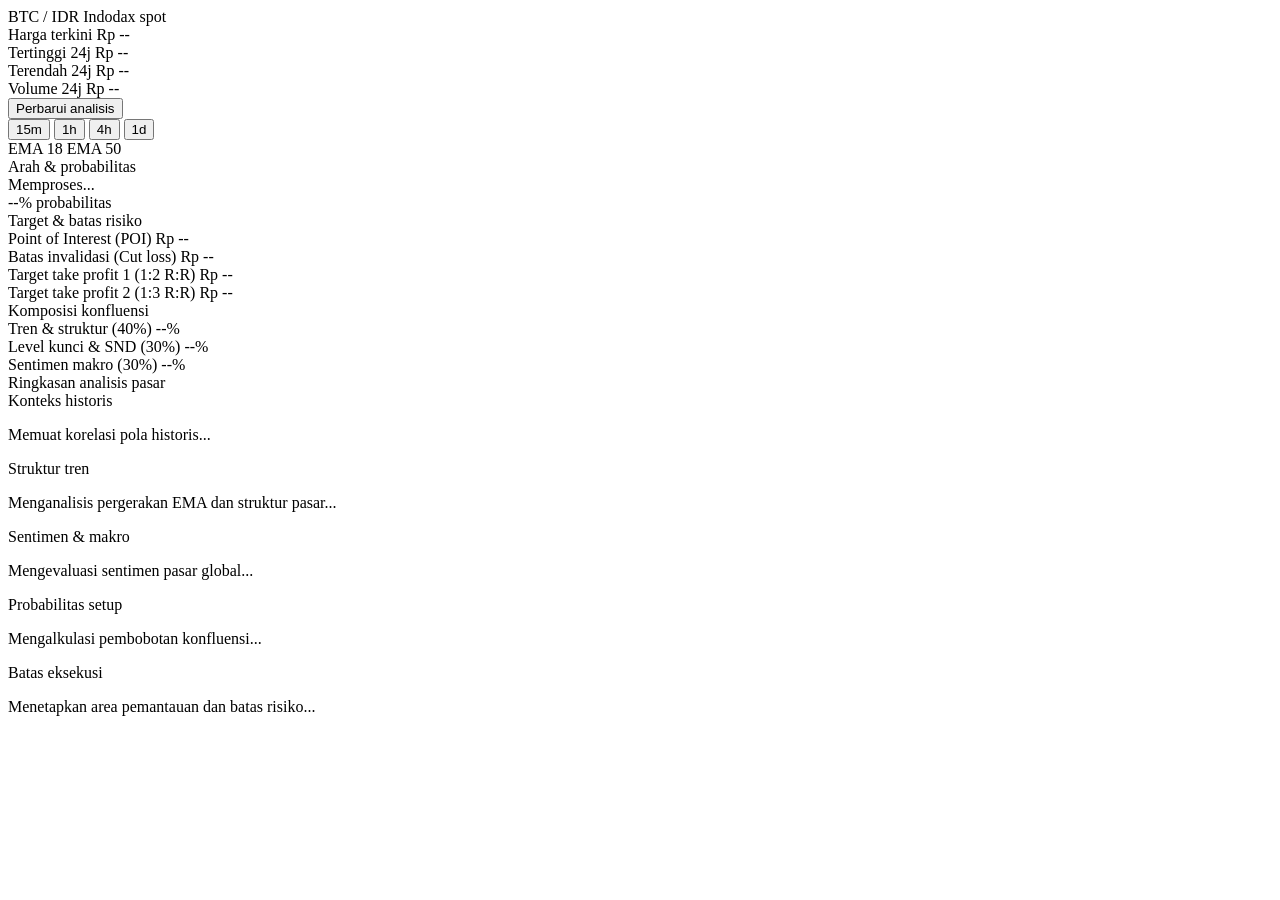
==== src/web/static/index.html @ e860c791 "init commit" ====
<!DOCTYPE html>
<html lang="id">
<head>
    <meta charset="UTF-8">
    <meta name="viewport" content="width=device-width, initial-scale=1.0">
    <title>Bitcoin Quantitative Terminal</title>
    <link rel="preconnect" href="https://fonts.googleapis.com">
    <link rel="preconnect" href="https://fonts.gstatic.com" crossorigin>
    <link href="https://fonts.googleapis.com/css2?family=IBM+Plex+Mono:wght@400;500;600&family=IBM+Plex+Sans:wght@400;500;600;700&display=swap" rel="stylesheet">
    <link rel="stylesheet" href="/static/styles.css">
    <script src="/static/lightweight-charts.js"></script>
</head>
<body>
    <header class="top-bar">
        <div class="brand-section">
            <span class="pair-label">BTC / IDR</span>
            <span class="feed-source">Indodax spot</span>
        </div>

        <div class="top-metrics-group">
            <div class="metric-cell">
                <span class="metric-caption">Harga terkini</span>
                <span id="topLastPrice" class="metric-hero mono">Rp --</span>
            </div>
            <div class="metric-cell">
                <span class="metric-caption">Tertinggi 24j</span>
                <span id="topHigh" class="metric-figure mono">Rp --</span>
            </div>
            <div class="metric-cell">
                <span class="metric-caption">Terendah 24j</span>
                <span id="topLow" class="metric-figure mono">Rp --</span>
            </div>
            <div class="metric-cell">
                <span class="metric-caption">Volume 24j</span>
                <span id="topVolIdr" class="metric-figure mono">Rp --</span>
            </div>
            <button id="btnSync" class="btn-action">Perbarui analisis</button>
        </div>
    </header>

    <main class="main-wrapper">
        <div class="workspace-grid">
            <section class="chart-section">
                <div class="chart-header">
                    <div class="tf-switcher">
                        <button class="tf-item" data-tf="15m">15m</button>
                        <button class="tf-item active" data-tf="1h">1h</button>
                        <button class="tf-item" data-tf="4h">4h</button>
                        <button class="tf-item" data-tf="1d">1d</button>
                    </div>
                    <div class="chart-legend-minimal">
                        <span class="indicator-key"><span class="key-dot" style="background: var(--indicator-ema18);"></span>EMA 18</span>
                        <span class="indicator-key"><span class="key-dot" style="background: var(--indicator-ema50);"></span>EMA 50</span>
                    </div>
                </div>
                <div id="chartContainer"></div>
            </section>

            <aside class="sidebar-panel">
                <div class="sidebar-section">
                    <div class="section-label">Arah &amp; probabilitas</div>
                    <div class="verdict-row">
                        <div id="verdictDirection" class="verdict-signal neutral">Memproses...</div>
                        <div class="verdict-probability mono">
                            <span id="verdictScore">--%</span>
                            <span class="verdict-probability-sub">probabilitas</span>
                        </div>
                    </div>
                </div>

                <div class="sidebar-section">
                    <div class="section-label">Target &amp; batas risiko</div>
                    <div class="levels-list">
                        <div class="level-row">
                            <span class="level-name">Point of Interest (POI)</span>
                            <span id="valPoi" class="level-num mono">Rp --</span>
                        </div>
                        <div class="level-row">
                            <span class="level-name">Batas invalidasi (Cut loss)</span>
                            <span id="valInvalidation" class="level-num mono" style="color: var(--bear);">Rp --</span>
                        </div>
                        <div class="level-row">
                            <span class="level-name">Target take profit 1 (1:2 R:R)</span>
                            <span id="valTp1" class="level-num mono" style="color: var(--bull);">Rp --</span>
                        </div>
                        <div class="level-row">
                            <span class="level-name">Target take profit 2 (1:3 R:R)</span>
                            <span id="valTp2" class="level-num mono" style="color: var(--bull);">Rp --</span>
                        </div>
                    </div>
                </div>

                <div class="sidebar-section">
                    <div class="section-label">Komposisi konfluensi</div>
                    <div class="pillars-list">
                        <div class="pillar-item">
                            <div class="pillar-header">
                                <span class="pillar-title">Tren &amp; struktur (40%)</span>
                                <span id="scoreTrend" class="pillar-percent mono">--%</span>
                            </div>
                            <div class="subtle-track">
                                <div id="barTrend" class="subtle-fill" style="width: 0%;"></div>
                            </div>
                        </div>

                        <div class="pillar-item">
                            <div class="pillar-header">
                                <span class="pillar-title">Level kunci &amp; SND (30%)</span>
                                <span id="scoreSnd" class="pillar-percent mono">--%</span>
                            </div>
                            <div class="subtle-track">
                                <div id="barSnd" class="subtle-fill" style="width: 0%;"></div>
                            </div>
                        </div>

                        <div class="pillar-item">
                            <div class="pillar-header">
                                <span class="pillar-title">Sentimen makro (30%)</span>
                                <span id="scoreMacro" class="pillar-percent mono">--%</span>
                            </div>
                            <div class="subtle-track">
                                <div id="barMacro" class="subtle-fill" style="width: 0%;"></div>
                            </div>
                        </div>
                    </div>
                </div>
            </aside>
        </div>

        <section class="dossier-section">
            <div class="dossier-heading">Ringkasan analisis pasar</div>
            <div class="dossier-cols-grid">
                <div class="dossier-col-item">
                    <span class="col-header">Konteks historis</span>
                    <p id="dossierMemory" class="col-narrative">Memuat korelasi pola historis...</p>
                </div>
                <div class="dossier-col-item">
                    <span class="col-header">Struktur tren</span>
                    <p id="dossierTech" class="col-narrative">Menganalisis pergerakan EMA dan struktur pasar...</p>
                </div>
                <div class="dossier-col-item">
                    <span class="col-header">Sentimen &amp; makro</span>
                    <p id="dossierMacro" class="col-narrative">Mengevaluasi sentimen pasar global...</p>
                </div>
                <div class="dossier-col-item">
                    <span class="col-header">Probabilitas setup</span>
                    <p id="dossierConfluence" class="col-narrative">Mengalkulasi pembobotan konfluensi...</p>
                </div>
                <div class="dossier-col-item">
                    <span class="col-header">Batas eksekusi</span>
                    <p id="dossierRisk" class="col-narrative">Menetapkan area pemantauan dan batas risiko...</p>
                </div>
            </div>
        </section>
    </main>

    <script src="/static/app.js"></script>
</body>
</html>
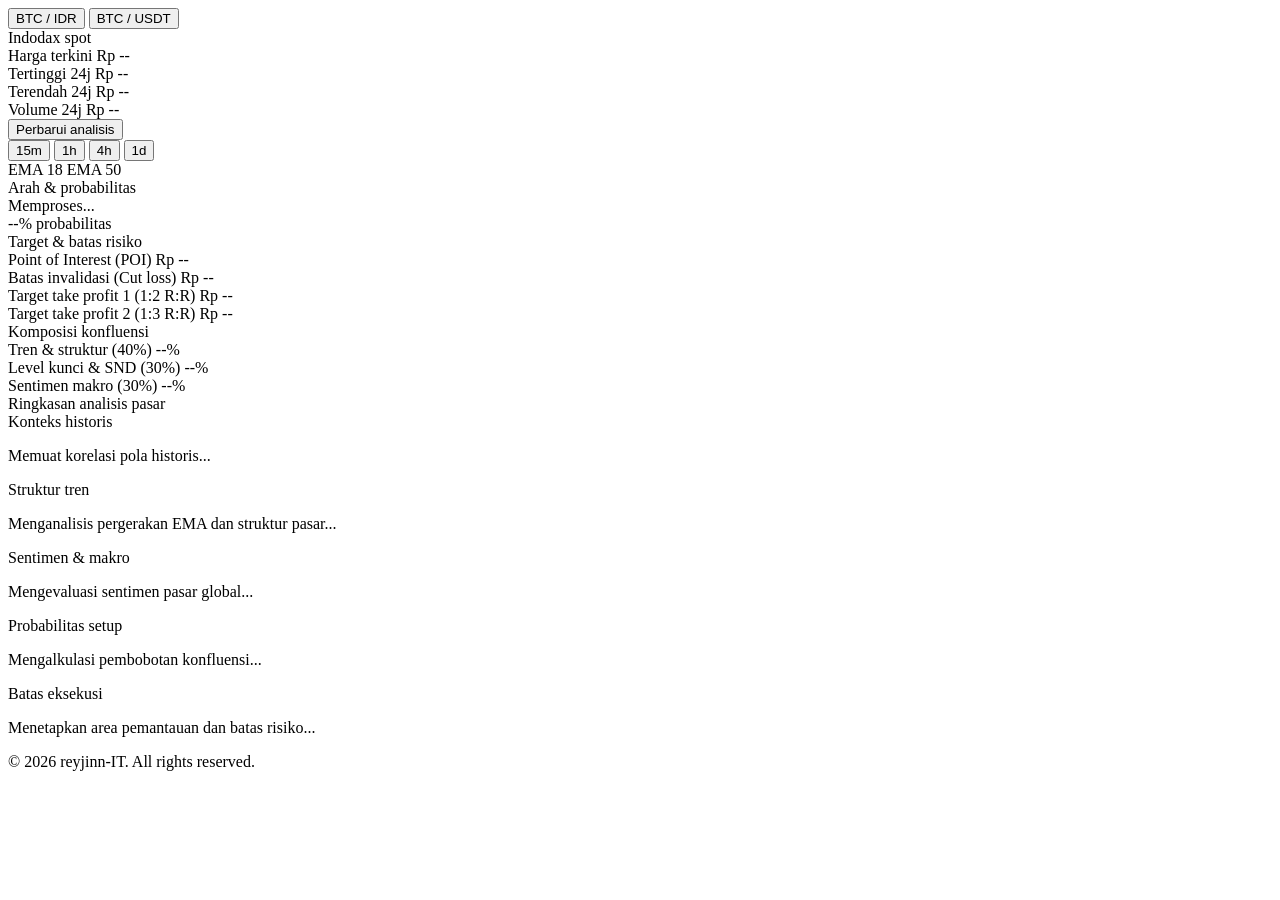
==== commit ccf8f64e: "add copyright" ====
--- a/src/web/static/index.html
+++ b/src/web/static/index.html
@@ -13,7 +13,10 @@
 <body>
     <header class="top-bar">
         <div class="brand-section">
-            <span class="pair-label">BTC / IDR</span>
+            <div class="pair-switcher">
+                <button class="pair-btn active" data-pair="btc_idr">BTC / IDR</button>
+                <button class="pair-btn" data-pair="btc_usdt">BTC / USDT</button>
+            </div>
             <span class="feed-source">Indodax spot</span>
         </div>
 
@@ -152,6 +155,10 @@
                 </div>
             </div>
         </section>
+
+        <footer class="terminal-footer">
+            <span>&copy; 2026 reyjinn-IT. All rights reserved.</span>
+        </footer>
     </main>
 
     <script src="/static/app.js"></script>
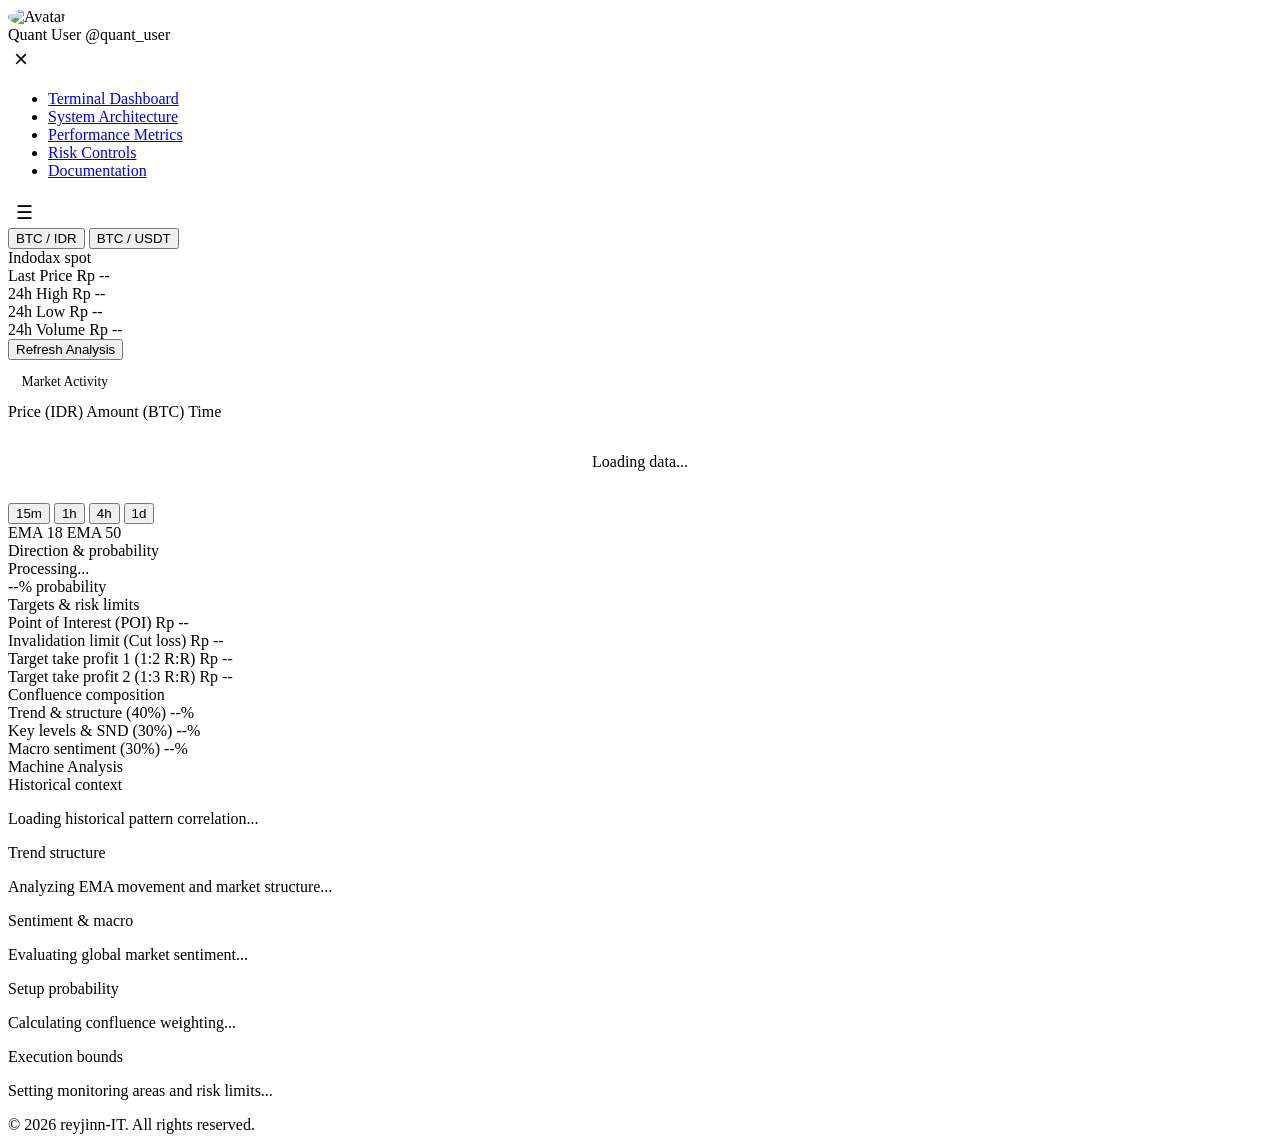
==== commit d70842f6: "Revamp UI and integrate backend" ====
--- a/src/web/static/index.html
+++ b/src/web/static/index.html
@@ -3,7 +3,7 @@
 <head>
     <meta charset="UTF-8">
     <meta name="viewport" content="width=device-width, initial-scale=1.0">
-    <title>Bitcoin Quantitative Terminal</title>
+    <title>Trading Intelligence Terminal</title>
     <link rel="preconnect" href="https://fonts.googleapis.com">
     <link rel="preconnect" href="https://fonts.gstatic.com" crossorigin>
     <link href="https://fonts.googleapis.com/css2?family=IBM+Plex+Mono:wght@400;500;600&family=IBM+Plex+Sans:wght@400;500;600;700&display=swap" rel="stylesheet">
@@ -11,155 +11,205 @@
     <script src="/static/lightweight-charts.js"></script>
 </head>
 <body>
-    <header class="top-bar">
-        <div class="brand-section">
-            <div class="pair-switcher">
-                <button class="pair-btn active" data-pair="btc_idr">BTC / IDR</button>
-                <button class="pair-btn" data-pair="btc_usdt">BTC / USDT</button>
+    <div class="app-layout">
+        <!-- LEFT SIDEBAR -->
+        <nav class="app-sidebar">
+            <div class="user-profile">
+                <div class="avatar-circle">
+                    <img src="https://ui-avatars.com/api/?name=Quant+User&background=232428&color=E8E8EA" alt="Avatar" style="width:100%; border-radius:50%;">
+                </div>
+                <div class="user-info">
+                    <span class="user-name">Quant User</span>
+                    <span class="user-handle">@quant_user</span>
+                </div>
+                <button id="sidebarClose" class="btn-action" style="background: transparent; border: none; font-size: 1.5rem; color: var(--text-secondary); cursor: pointer; margin-left: auto;">&times;</button>
             </div>
-            <span class="feed-source">Indodax spot</span>
+            <ul class="nav-menu">
+                <li><a href="/terminal" class="active">Terminal Dashboard</a></li>
+                <li><a href="/architecture">System Architecture</a></li>
+                <li><a href="/metrics">Performance Metrics</a></li>
+                <li><a href="/security">Risk Controls</a></li>
+                <li><a href="/documentation">Documentation</a></li>
+            </ul>
+        </nav>
+
+        <!-- MAIN CONTENT -->
+        <div class="app-main">
+            <header class="top-bar">
+                <div class="brand-section">
+                    <button id="sidebarToggle" class="btn-action" style="padding: 4px 8px; font-size: 1.2rem; background: transparent; border: 1px solid var(--border); border-radius: 4px; color: var(--text-primary); cursor: pointer; display: flex; align-items: center; justify-content: center; width: 32px; height: 32px; margin-right: 10px;">&#9776;</button>
+                    <div class="pair-switcher">
+                        <button class="pair-btn active" data-pair="btc_idr">BTC / IDR</button>
+                        <button class="pair-btn" data-pair="btc_usdt">BTC / USDT</button>
+                    </div>
+                    <span class="feed-source">Indodax spot</span>
+                </div>
+
+                <div class="top-metrics-group">
+                    <div class="metric-cell">
+                        <span class="metric-caption">Last Price</span>
+                        <span id="topLastPrice" class="metric-hero mono">Rp --</span>
+                    </div>
+                    <div class="metric-cell">
+                        <span class="metric-caption">24h High</span>
+                        <span id="topHigh" class="metric-figure mono">Rp --</span>
+                    </div>
+                    <div class="metric-cell">
+                        <span class="metric-caption">24h Low</span>
+                        <span id="topLow" class="metric-figure mono">Rp --</span>
+                    </div>
+                    <div class="metric-cell">
+                        <span class="metric-caption">24h Volume</span>
+                        <span id="topVolIdr" class="metric-figure mono">Rp --</span>
+                    </div>
+                    <button id="btnSync" class="btn-action">Refresh Analysis</button>
+                </div>
+            </header>
+
+            <main class="main-wrapper">
+                <div class="workspace-grid-3col">
+                    <!-- Column 1: Market Activity (Left) -->
+                    <div class="col-orderbook" style="grid-row: 1 / span 2;">
+                        <div class="ob-header" style="justify-content: center; padding: 0.85rem; border-bottom: 1px solid var(--border); font-weight: 500; font-family: var(--font-sans); color: var(--text-primary); font-size: 0.85rem;">
+                            Market Activity
+                        </div>
+                        <div class="ob-header">
+                            <span>Price (IDR)</span>
+                            <span style="text-align: right;">Amount (BTC)</span>
+                            <span style="text-align: right;">Time</span>
+                        </div>
+                        <div class="ob-content mono" id="obContent">
+                            <div style="text-align:center; padding: 2rem 0; color:var(--text-secondary);">Loading data...</div>
+                        </div>
+                    </div>
+
+                    <!-- Column 2: Chart & Dossier (Middle) -->
+                    <div class="col-chart-dossier">
+                        <section class="chart-section">
+                            <div class="chart-header">
+                                <div class="tf-switcher">
+                                    <button class="tf-item" data-tf="15m">15m</button>
+                                    <button class="tf-item active" data-tf="1h">1h</button>
+                                    <button class="tf-item" data-tf="4h">4h</button>
+                                    <button class="tf-item" data-tf="1d">1d</button>
+                                </div>
+                                <div class="chart-legend-minimal">
+                                    <span class="indicator-key"><span class="key-dot" style="background: var(--indicator-ema18);"></span>EMA 18</span>
+                                    <span class="indicator-key"><span class="key-dot" style="background: var(--indicator-ema50);"></span>EMA 50</span>
+                                </div>
+                            </div>
+                            <div id="chartContainer"></div>
+                        </section>
+
+                    </div>
+
+                    <!-- Column 3: Analysis -->
+                    <div class="col-analysis">
+                        <aside class="sidebar-panel">
+                            <div class="sidebar-section">
+                                <div class="section-label">Direction &amp; probability</div>
+                                <div class="verdict-row">
+                                    <div id="verdictDirection" class="verdict-signal neutral">Processing...</div>
+                                    <div class="verdict-probability mono">
+                                        <span id="verdictScore">--%</span>
+                                        <span class="verdict-probability-sub">probability</span>
+                                    </div>
+                                </div>
+                            </div>
+
+                            <div class="sidebar-section">
+                                <div class="section-label">Targets &amp; risk limits</div>
+                                <div class="levels-list">
+                                    <div class="level-row">
+                                        <span class="level-name">Point of Interest (POI)</span>
+                                        <span id="valPoi" class="level-num mono">Rp --</span>
+                                    </div>
+                                    <div class="level-row">
+                                        <span class="level-name">Invalidation limit (Cut loss)</span>
+                                        <span id="valInvalidation" class="level-num mono" style="color: var(--bear);">Rp --</span>
+                                    </div>
+                                    <div class="level-row">
+                                        <span class="level-name">Target take profit 1 (1:2 R:R)</span>
+                                        <span id="valTp1" class="level-num mono" style="color: var(--bull);">Rp --</span>
+                                    </div>
+                                    <div class="level-row">
+                                        <span class="level-name">Target take profit 2 (1:3 R:R)</span>
+                                        <span id="valTp2" class="level-num mono" style="color: var(--bull);">Rp --</span>
+                                    </div>
+                                </div>
+                            </div>
+
+                            <div class="sidebar-section">
+                                <div class="section-label">Confluence composition</div>
+                                <div class="pillars-list">
+                                    <div class="pillar-item">
+                                        <div class="pillar-header">
+                                            <span class="pillar-title">Trend &amp; structure (40%)</span>
+                                            <span id="scoreTrend" class="pillar-percent mono">--%</span>
+                                        </div>
+                                        <div class="subtle-track">
+                                            <div id="barTrend" class="subtle-fill" style="width: 0%;"></div>
+                                        </div>
+                                    </div>
+
+                                    <div class="pillar-item">
+                                        <div class="pillar-header">
+                                            <span class="pillar-title">Key levels &amp; SND (30%)</span>
+                                            <span id="scoreSnd" class="pillar-percent mono">--%</span>
+                                        </div>
+                                        <div class="subtle-track">
+                                            <div id="barSnd" class="subtle-fill" style="width: 0%;"></div>
+                                        </div>
+                                    </div>
+
+                                    <div class="pillar-item">
+                                        <div class="pillar-header">
+                                            <span class="pillar-title">Macro sentiment (30%)</span>
+                                            <span id="scoreMacro" class="pillar-percent mono">--%</span>
+                                        </div>
+                                        <div class="subtle-track">
+                                            <div id="barMacro" class="subtle-fill" style="width: 0%;"></div>
+                                        </div>
+                                    </div>
+                                </div>
+                            </div>
+                        </aside>
+                    </div>
+
+                    <!-- Row 2, Column 2 to 3: Dossier -->
+                    <section class="dossier-section" style="grid-column: 2 / -1;">
+                        <div class="dossier-heading">Machine Analysis</div>
+                        <div class="dossier-cols-grid">
+                            <div class="dossier-col-item">
+                                <span class="col-header">Historical context</span>
+                                <p id="dossierMemory" class="col-narrative">Loading historical pattern correlation...</p>
+                            </div>
+                            <div class="dossier-col-item">
+                                <span class="col-header">Trend structure</span>
+                                <p id="dossierTech" class="col-narrative">Analyzing EMA movement and market structure...</p>
+                            </div>
+                            <div class="dossier-col-item">
+                                <span class="col-header">Sentiment &amp; macro</span>
+                                <p id="dossierMacro" class="col-narrative">Evaluating global market sentiment...</p>
+                            </div>
+                            <div class="dossier-col-item">
+                                <span class="col-header">Setup probability</span>
+                                <p id="dossierConfluence" class="col-narrative">Calculating confluence weighting...</p>
+                            </div>
+                            <div class="dossier-col-item">
+                                <span class="col-header">Execution bounds</span>
+                                <p id="dossierRisk" class="col-narrative">Setting monitoring areas and risk limits...</p>
+                            </div>
+                        </div>
+                    </section>
+                </div>
+
+                <footer class="terminal-footer">
+                    <span>&copy; 2026 reyjinn-IT. All rights reserved.</span>
+                </footer>
+            </main>
         </div>
-
-        <div class="top-metrics-group">
-            <div class="metric-cell">
-                <span class="metric-caption">Harga terkini</span>
-                <span id="topLastPrice" class="metric-hero mono">Rp --</span>
-            </div>
-            <div class="metric-cell">
-                <span class="metric-caption">Tertinggi 24j</span>
-                <span id="topHigh" class="metric-figure mono">Rp --</span>
-            </div>
-            <div class="metric-cell">
-                <span class="metric-caption">Terendah 24j</span>
-                <span id="topLow" class="metric-figure mono">Rp --</span>
-            </div>
-            <div class="metric-cell">
-                <span class="metric-caption">Volume 24j</span>
-                <span id="topVolIdr" class="metric-figure mono">Rp --</span>
-            </div>
-            <button id="btnSync" class="btn-action">Perbarui analisis</button>
-        </div>
-    </header>
-
-    <main class="main-wrapper">
-        <div class="workspace-grid">
-            <section class="chart-section">
-                <div class="chart-header">
-                    <div class="tf-switcher">
-                        <button class="tf-item" data-tf="15m">15m</button>
-                        <button class="tf-item active" data-tf="1h">1h</button>
-                        <button class="tf-item" data-tf="4h">4h</button>
-                        <button class="tf-item" data-tf="1d">1d</button>
-                    </div>
-                    <div class="chart-legend-minimal">
-                        <span class="indicator-key"><span class="key-dot" style="background: var(--indicator-ema18);"></span>EMA 18</span>
-                        <span class="indicator-key"><span class="key-dot" style="background: var(--indicator-ema50);"></span>EMA 50</span>
-                    </div>
-                </div>
-                <div id="chartContainer"></div>
-            </section>
-
-            <aside class="sidebar-panel">
-                <div class="sidebar-section">
-                    <div class="section-label">Arah &amp; probabilitas</div>
-                    <div class="verdict-row">
-                        <div id="verdictDirection" class="verdict-signal neutral">Memproses...</div>
-                        <div class="verdict-probability mono">
-                            <span id="verdictScore">--%</span>
-                            <span class="verdict-probability-sub">probabilitas</span>
-                        </div>
-                    </div>
-                </div>
-
-                <div class="sidebar-section">
-                    <div class="section-label">Target &amp; batas risiko</div>
-                    <div class="levels-list">
-                        <div class="level-row">
-                            <span class="level-name">Point of Interest (POI)</span>
-                            <span id="valPoi" class="level-num mono">Rp --</span>
-                        </div>
-                        <div class="level-row">
-                            <span class="level-name">Batas invalidasi (Cut loss)</span>
-                            <span id="valInvalidation" class="level-num mono" style="color: var(--bear);">Rp --</span>
-                        </div>
-                        <div class="level-row">
-                            <span class="level-name">Target take profit 1 (1:2 R:R)</span>
-                            <span id="valTp1" class="level-num mono" style="color: var(--bull);">Rp --</span>
-                        </div>
-                        <div class="level-row">
-                            <span class="level-name">Target take profit 2 (1:3 R:R)</span>
-                            <span id="valTp2" class="level-num mono" style="color: var(--bull);">Rp --</span>
-                        </div>
-                    </div>
-                </div>
-
-                <div class="sidebar-section">
-                    <div class="section-label">Komposisi konfluensi</div>
-                    <div class="pillars-list">
-                        <div class="pillar-item">
-                            <div class="pillar-header">
-                                <span class="pillar-title">Tren &amp; struktur (40%)</span>
-                                <span id="scoreTrend" class="pillar-percent mono">--%</span>
-                            </div>
-                            <div class="subtle-track">
-                                <div id="barTrend" class="subtle-fill" style="width: 0%;"></div>
-                            </div>
-                        </div>
-
-                        <div class="pillar-item">
-                            <div class="pillar-header">
-                                <span class="pillar-title">Level kunci &amp; SND (30%)</span>
-                                <span id="scoreSnd" class="pillar-percent mono">--%</span>
-                            </div>
-                            <div class="subtle-track">
-                                <div id="barSnd" class="subtle-fill" style="width: 0%;"></div>
-                            </div>
-                        </div>
-
-                        <div class="pillar-item">
-                            <div class="pillar-header">
-                                <span class="pillar-title">Sentimen makro (30%)</span>
-                                <span id="scoreMacro" class="pillar-percent mono">--%</span>
-                            </div>
-                            <div class="subtle-track">
-                                <div id="barMacro" class="subtle-fill" style="width: 0%;"></div>
-                            </div>
-                        </div>
-                    </div>
-                </div>
-            </aside>
-        </div>
-
-        <section class="dossier-section">
-            <div class="dossier-heading">Ringkasan analisis pasar</div>
-            <div class="dossier-cols-grid">
-                <div class="dossier-col-item">
-                    <span class="col-header">Konteks historis</span>
-                    <p id="dossierMemory" class="col-narrative">Memuat korelasi pola historis...</p>
-                </div>
-                <div class="dossier-col-item">
-                    <span class="col-header">Struktur tren</span>
-                    <p id="dossierTech" class="col-narrative">Menganalisis pergerakan EMA dan struktur pasar...</p>
-                </div>
-                <div class="dossier-col-item">
-                    <span class="col-header">Sentimen &amp; makro</span>
-                    <p id="dossierMacro" class="col-narrative">Mengevaluasi sentimen pasar global...</p>
-                </div>
-                <div class="dossier-col-item">
-                    <span class="col-header">Probabilitas setup</span>
-                    <p id="dossierConfluence" class="col-narrative">Mengalkulasi pembobotan konfluensi...</p>
-                </div>
-                <div class="dossier-col-item">
-                    <span class="col-header">Batas eksekusi</span>
-                    <p id="dossierRisk" class="col-narrative">Menetapkan area pemantauan dan batas risiko...</p>
-                </div>
-            </div>
-        </section>
-
-        <footer class="terminal-footer">
-            <span>&copy; 2026 reyjinn-IT. All rights reserved.</span>
-        </footer>
-    </main>
+    </div>
 
     <script src="/static/app.js"></script>
 </body>
